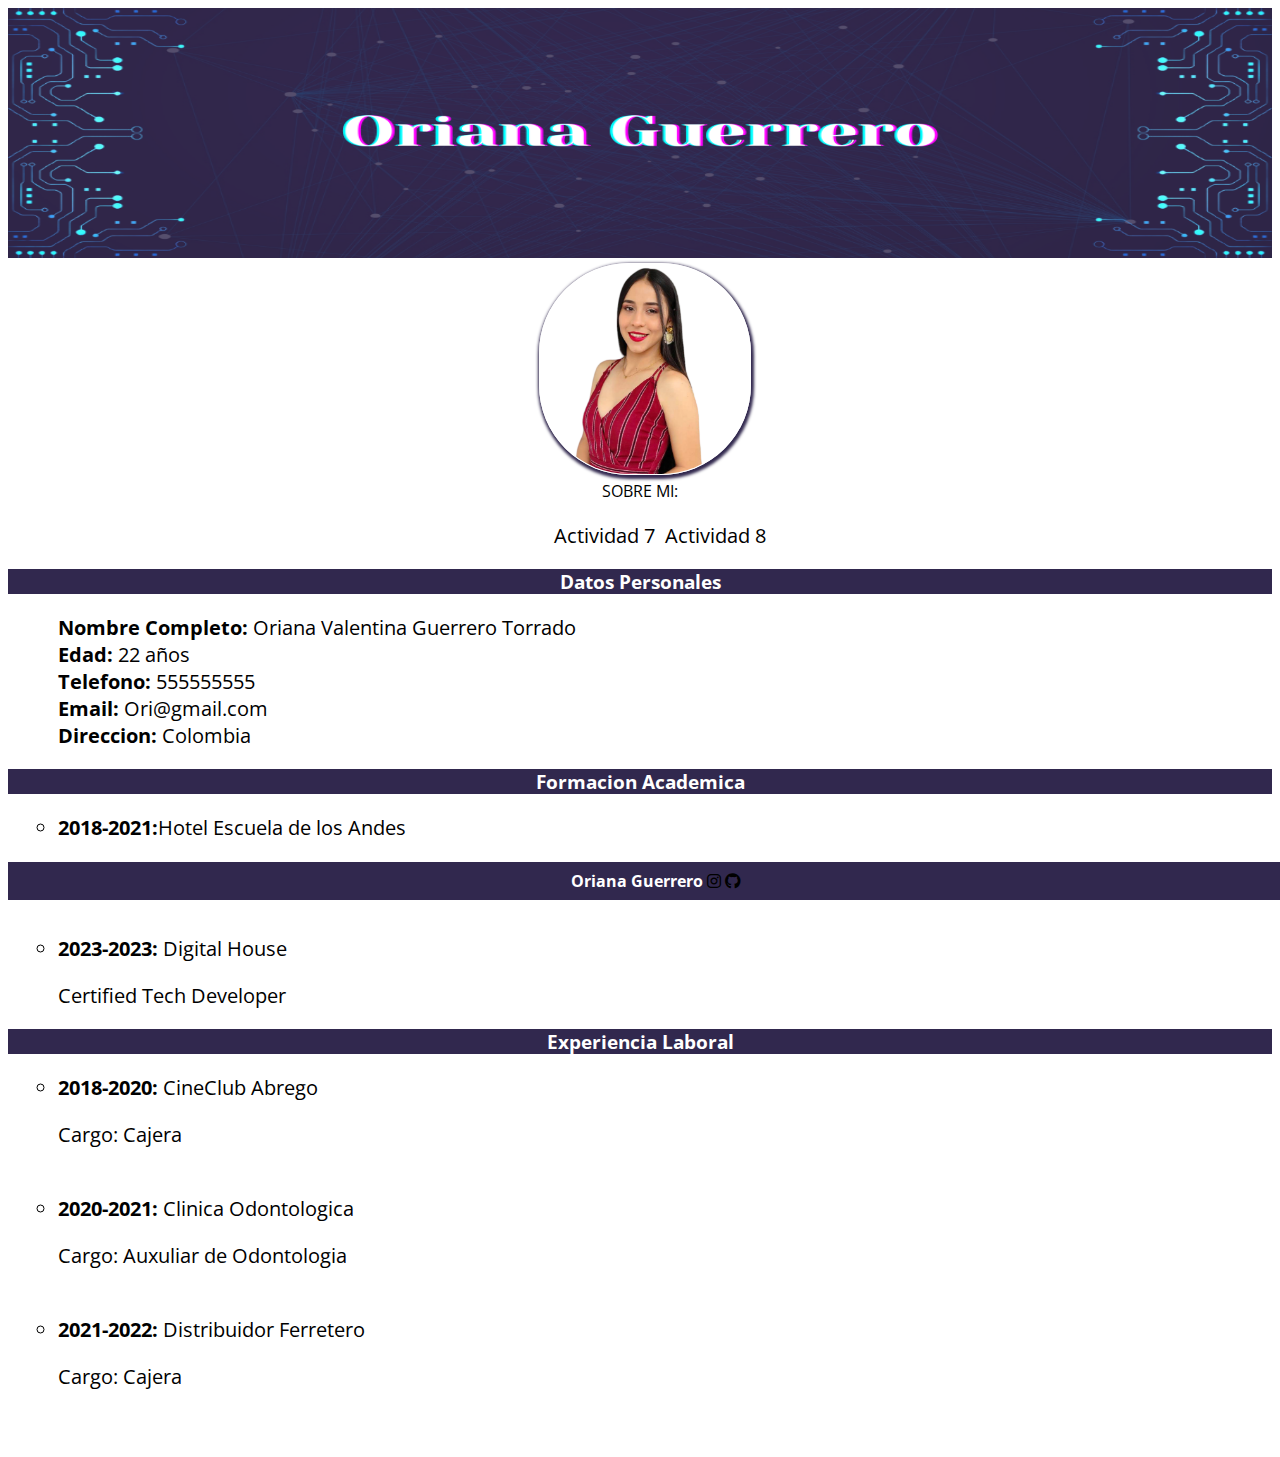
==== index.html @ f1b41439 "test de rutas" ====
<!DOCTYPE html>
<html lang="en">

<head>
  <meta charset="UTF-8" />
  <meta name="viewport" content="width=device-width, initial-scale=1.0" />
  <title>CV Oriana Guerrero</title>
  <link href="https://cdnjs.cloudflare.com/ajax/libs/font-awesome/6.2.0/css/all.min.css" rel="stylesheet" />
  <link rel="preconnect" href="https://fonts.googleapis.com">
  <link rel="preconnect" href="https://fonts.googleapis.com">
  <link rel="preconnect" href="https://fonts.gstatic.com" crossorigin>
  <link href="https://fonts.googleapis.com/css2?family=Open+Sans:wght@300;600&family=Roboto:wght@100;500&display=swap" rel="stylesheet">
  <link rel="stylesheet" href="./css/styles.css" />
</head>
<body>
 <header>
  <img src="./img/nuevo-banner.png" class="banner" alt="fondo-banner">
  <img src="./img/foto-perfil.png" class="foto-perfil" alt="">
  <div class="encabezado">
  <a href="./sobre-mi.html">SOBRE MI:</a> <br>
  <ul class="lista-act">
    <li> <a href="./clases/clase7-position/index.html" class="actividad">Actividad 7</a> </li>
    <li> <a href="./clases/clase8-flexbox/index.html" class="actividad">Actividad 8 </a></li>
  </ul>
 
 
  </div>

 </header>
 <main>
  <section class="perfil">
    <h3>Datos Personales</h3>
    <ul>
      <li> <span class="anio">Nombre Completo: </span> Oriana Valentina Guerrero Torrado</li>
      <li> <span class="anio">Edad: </span> 22 años</li>
      <li> <span class="anio"> Telefono:</span>  555555555</li>
      <li> <span class="anio" >Email:</span> Ori@gmail.com</li>
      <li> <span class="anio"> Direccion:</span> Colombia</li>
    </ul>
    <section>
      <h3>Formacion Academica</h3>
      <ul class="anio-circle">
        <li><span class="anio">2018-2021:</span>Hotel Escuela de los Andes</li> 
        <p class="parrafo">TSU Hoteleria y Turismo</p>  <br>

        <li><span class="anio">2023-2023: </span>Digital House</li>
        <p class="parrafo">Certified Tech Developer <br>
      </ul>
    </section>
    <section>
      <h3>Experiencia Laboral</h3>
      <ul class="anio-circle">
        <li><span class="anio">2018-2020: </span> CineClub Abrego</li>
        <p class="parrafo"> Cargo: Cajera</p><br>

        <li> <span class="anio">2020-2021:</span> Clinica Odontologica</li>
        <p class="parrafo"> Cargo: Auxuliar de Odontologia</p> <br>

        <li><span class="anio">2021-2022:</span> Distribuidor Ferretero</li>
        <p class="parrafo"> Cargo: Cajera</p> <br>
        </li>
      </ul>
  </section>
 </main> 
  <footer>
    <div>
      <span>Oriana Guerrero </span>
      <a href="https://instagram.com/guerrero_oriana?utm_source=qr&igshid=MzNlNGNkZWQ4Mg%3D%3D"><i
          class="fa-brands fa-instagram"></i></i></a>
      <a href="https://github.com/Orianaguerrero"> <i class="fa-brands fa-github"></i></a>
    </div>
  </footer>
</body>
</html>
---- css/styles.css ----
*{
    font-family: 'Open Sans', sans-serif;

}
.perfil{
    text-align: center;
}
.banner{
    background-image: url('../img/banner.png');
    background-repeat: no-repeat;
    height:250px;
    width: 100%;
}
h3{
    background-color:#31284E;
    color: white;
}
body{  
    
    height: 100%;
}
a{
    text-decoration: none;
    color: black
}
.encabezado{
    color: #31284E;
    text-align: center;
    
}
.texto-perfil{
    text-align: center;
}
.foto-perfil{
    height:210px;
    width: 210px;
    margin-left: 42% ;
    border-radius: 90px;
    border: 1px solid white;
    box-shadow: 1px 2px 3px 2px #31284E;
    text-align: center
}
.anio{
    font-weight: bold;
}
.lista-act{
    display: flex;
    justify-content: center;
}
.lista-act li{
    margin-right: 10px;
   
}
.anio-circle{
    list-style-type: circle
}
.items{
    font-style: italic;
    font-weight: bold;
}
p{
    color: black;
    text-align: left;
   

}
ul{
    color: black ;
    text-align: justify;
    margin-left: 10px;
    font-size: 20px;
    list-style: none;
    
}
footer{
    text-align: center;
    font-weight: bold;
    background:#31284E;
    color: white;
    padding: 8px;
    position: fixed;
    bottom: 0;
    width: 100%
}
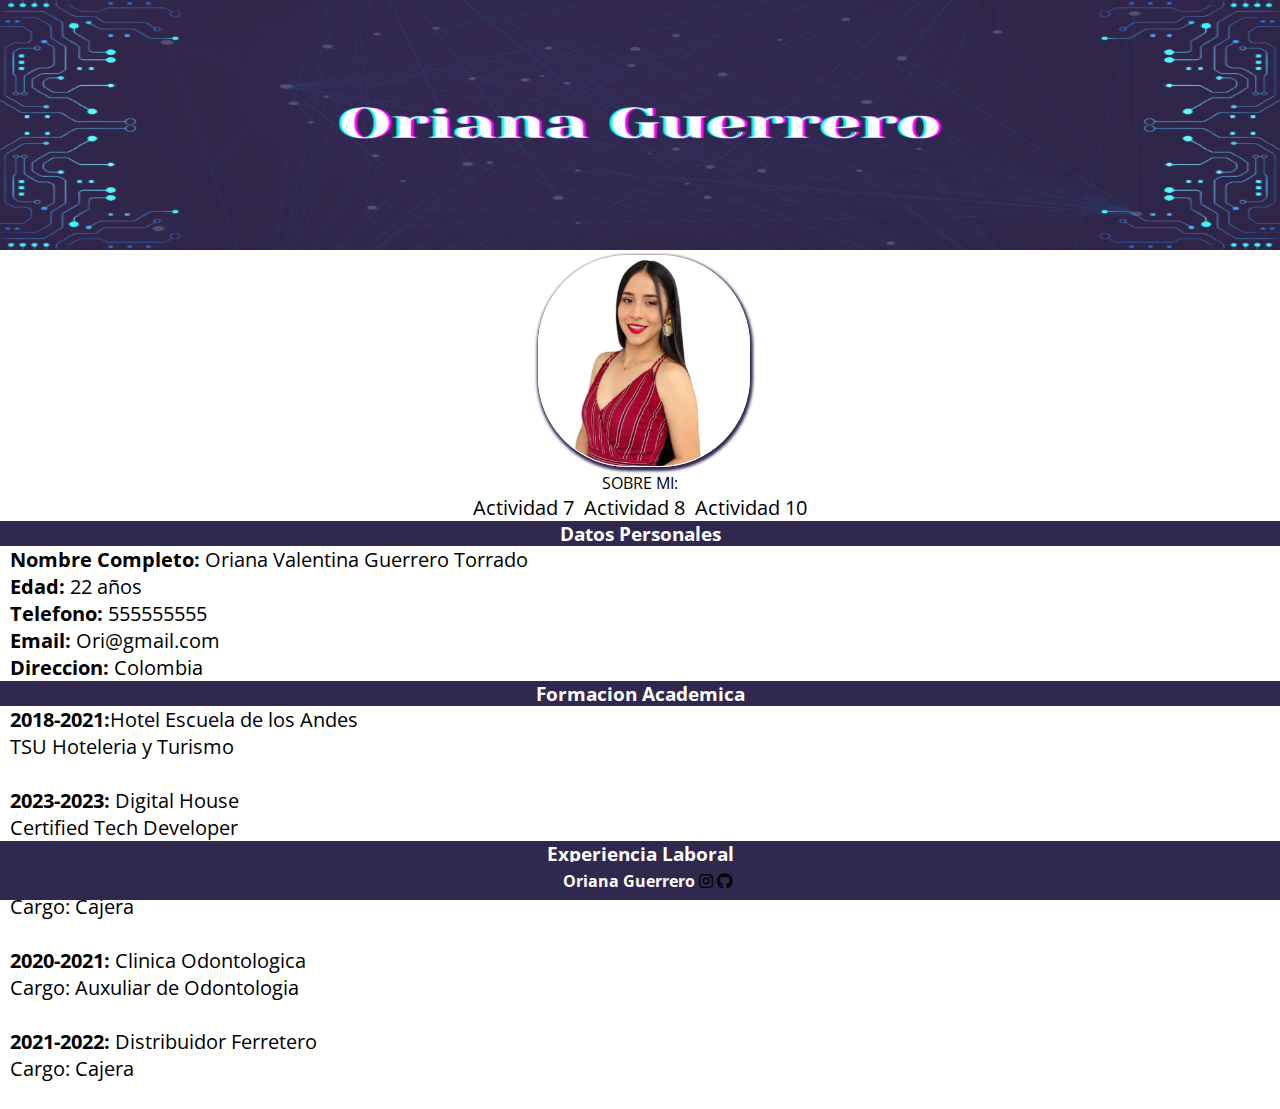
==== commit ce43e1b0: "agregando ruta de clase 10" ====
--- a/index.html
+++ b/index.html
@@ -21,6 +21,7 @@
   <ul class="lista-act">
     <li> <a href="./clases/clase7-position/index.html" class="actividad">Actividad 7</a> </li>
     <li> <a href="./clases/clase8-flexbox/index.html" class="actividad">Actividad 8 </a></li>
+    <li> <a href="./clases/clase10-diseñoAdaptativo/index.html" class="actividad">Actividad 10</a></li>
   </ul>
  
  
--- a/css/styles.css
+++ b/css/styles.css
@@ -1,5 +1,7 @@
 *{
     font-family: 'Open Sans', sans-serif;
+    margin: 0;
+    padding: 0;
 
 }
 .perfil{
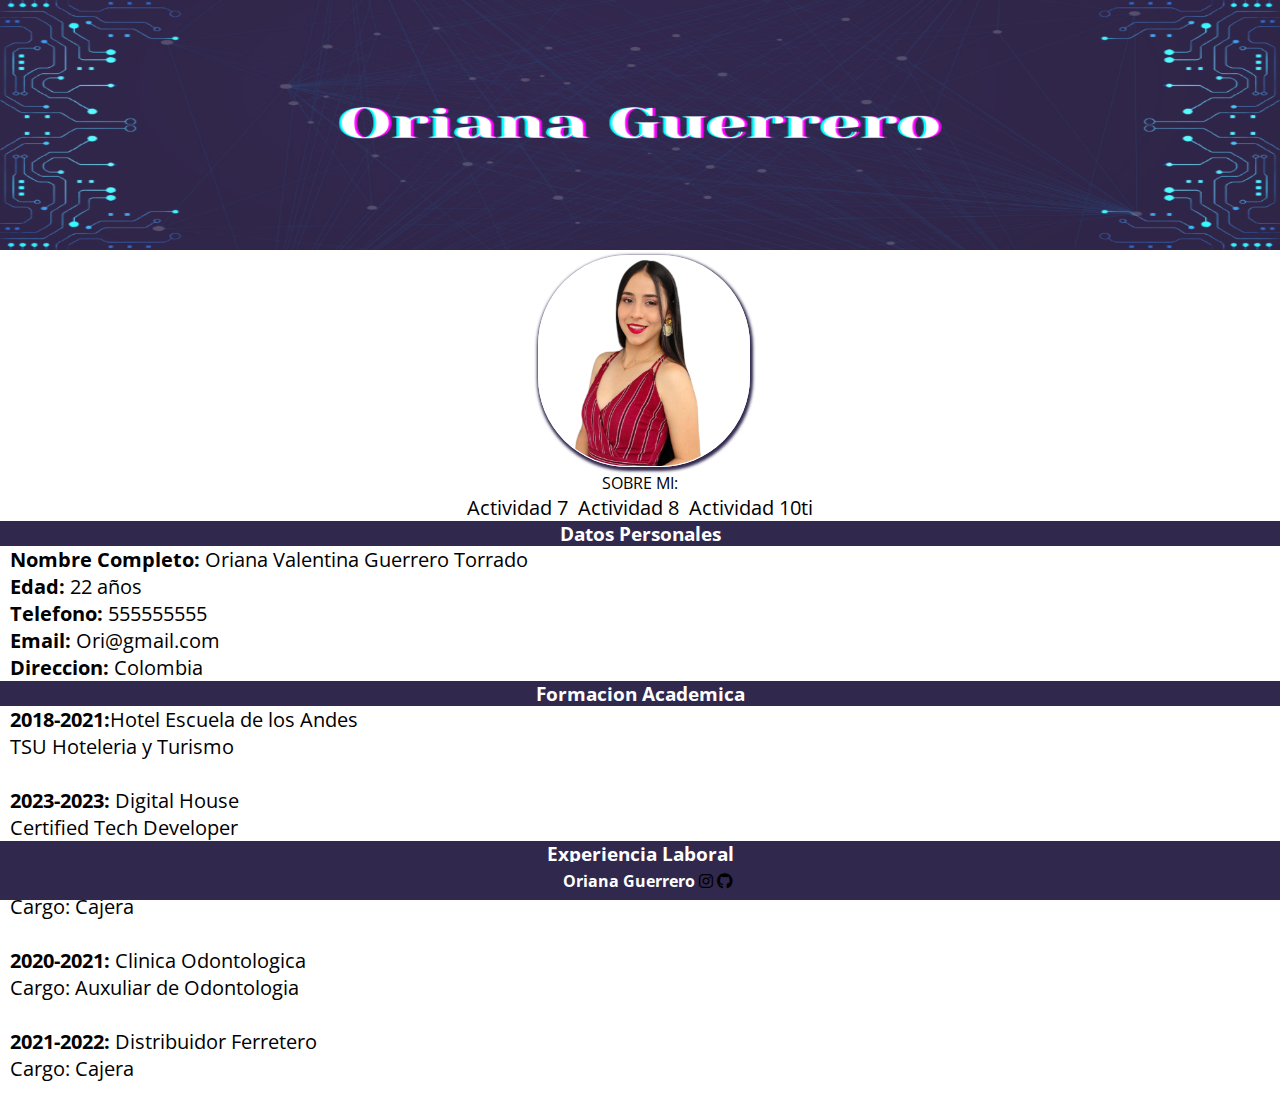
==== commit 2a26f533: "agregando ruta" ====
--- a/index.html
+++ b/index.html
@@ -21,7 +21,7 @@
   <ul class="lista-act">
     <li> <a href="./clases/clase7-position/index.html" class="actividad">Actividad 7</a> </li>
     <li> <a href="./clases/clase8-flexbox/index.html" class="actividad">Actividad 8 </a></li>
-    <li> <a href="./clases/clase10-diseñoAdaptativo/index.html" class="actividad">Actividad 10</a></li>
+    <li> <a href="./clases/clase10-diseñoAdaptativo/index.html" class="actividad">Actividad 10ti</a></li>
   </ul>
  
  
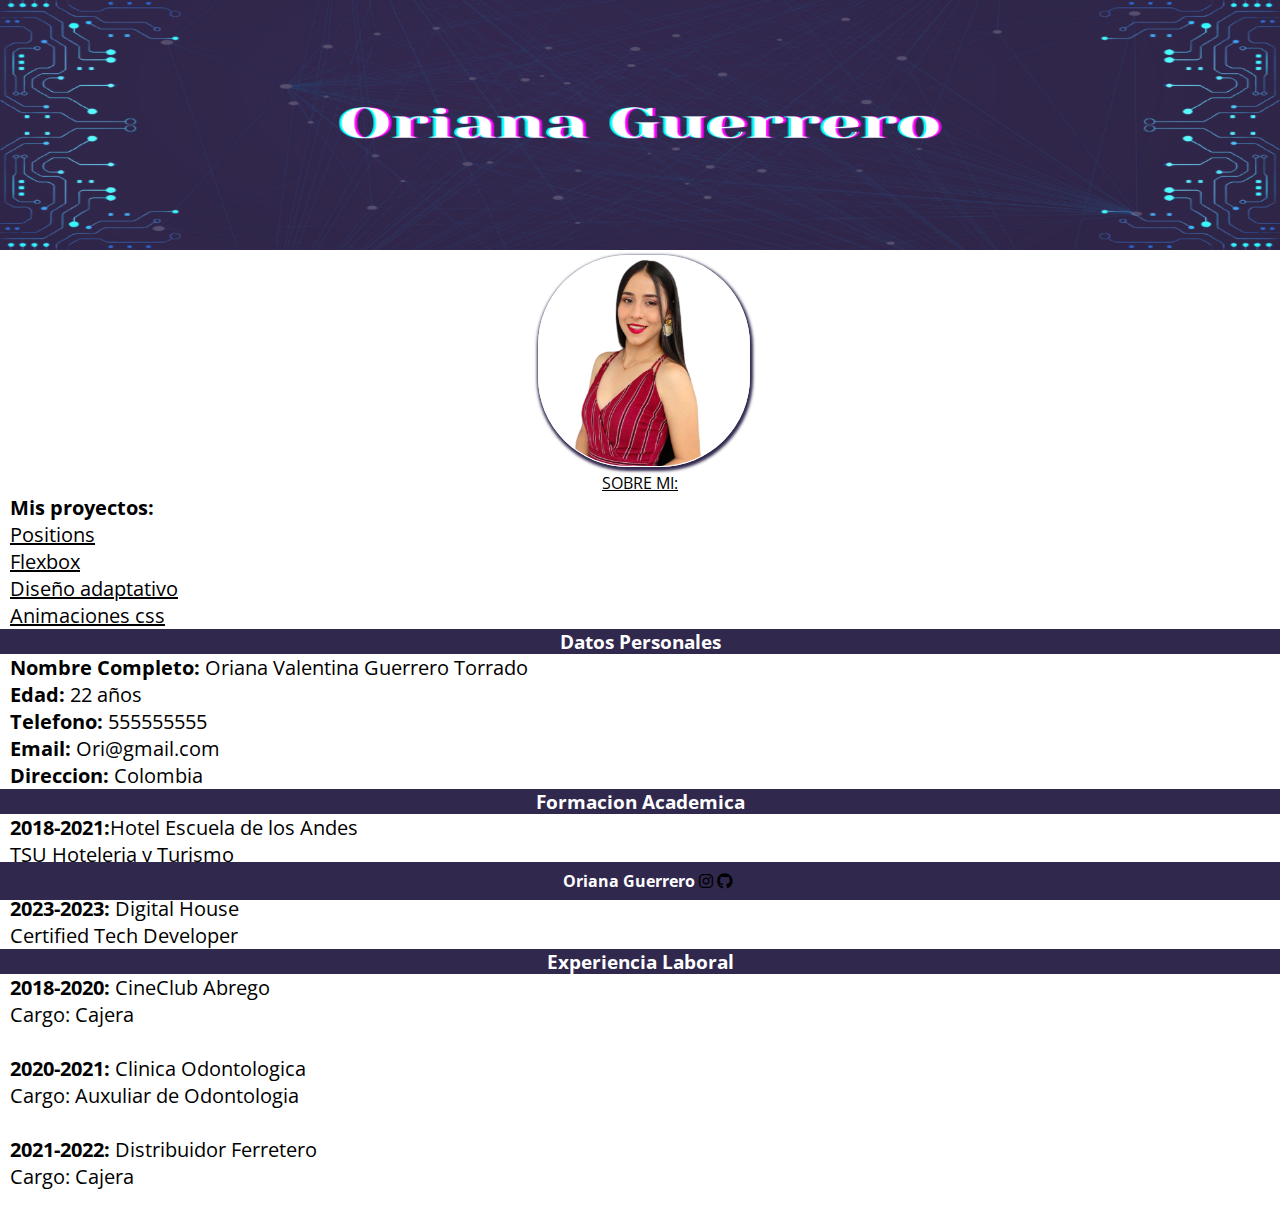
==== commit d62f546c: "Animaciones css" ====
--- a/index.html
+++ b/index.html
@@ -18,10 +18,14 @@
   <img src="./img/foto-perfil.png" class="foto-perfil" alt="">
   <div class="encabezado">
   <a href="./sobre-mi.html">SOBRE MI:</a> <br>
+
+  
   <ul class="lista-act">
-    <li> <a href="./clases/clase7-position/index.html" class="actividad">Actividad 7</a> </li>
-    <li> <a href="./clases/clase8-flexbox/index.html" class="actividad">Actividad 8 </a></li>
-    <li> <a href="./clases/clase10-diseñoAdaptativo/index.html" class="actividad">Actividad 10ti</a></li>
+    <p class="proyects">Mis proyectos:</p>
+    <li><a href="./clases/clase7-position/index.html" class="actividad">Positions</a> </li>
+    <li> <a href="./clases/clase8-flexbox/index.html" class="actividad">Flexbox</a></li>
+    <li> <a href="./clases/clase10-diseñoAdaptativo/index.html" class="actividad">Diseño adaptativo</a></li>
+    <li> <a href="./clases/animaciones-css/index.html" class="actividad">Animaciones css</a></li>
   </ul>
  
  
--- a/css/styles.css
+++ b/css/styles.css
@@ -22,7 +22,6 @@
     height: 100%;
 }
 a{
-    text-decoration: none;
     color: black
 }
 .encabezado{
@@ -47,7 +46,12 @@
 }
 .lista-act{
     display: flex;
-    justify-content: center;
+    flex-direction: column;
+    justify-content: center; 
+
+}
+.proyects{
+    font-weight: 700 ;
 }
 .lista-act li{
     margin-right: 10px;
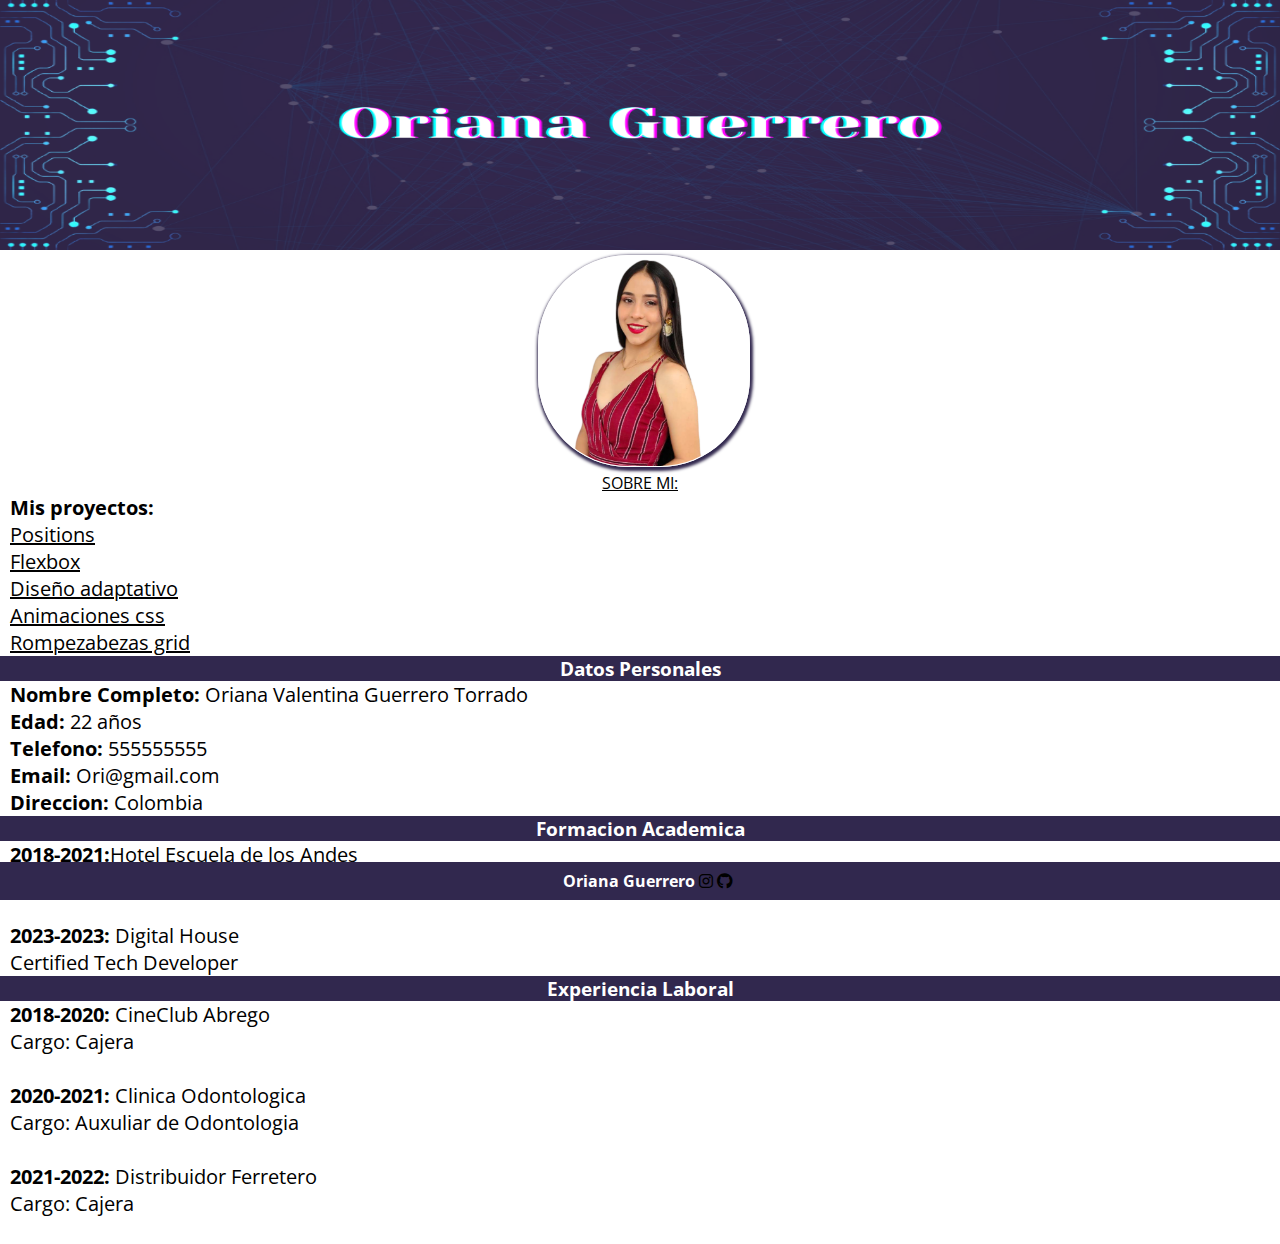
==== commit ca30aceb: "Agregando rompecabezas grid" ====
--- a/index.html
+++ b/index.html
@@ -26,6 +26,7 @@
     <li> <a href="./clases/clase8-flexbox/index.html" class="actividad">Flexbox</a></li>
     <li> <a href="./clases/clase10-diseñoAdaptativo/index.html" class="actividad">Diseño adaptativo</a></li>
     <li> <a href="./clases/animaciones-css/index.html" class="actividad">Animaciones css</a></li>
+    <li> <a href="./clases/clase25-rompecabezas/" class="actividad">Rompezabezas grid</a></li>
   </ul>
  
  
